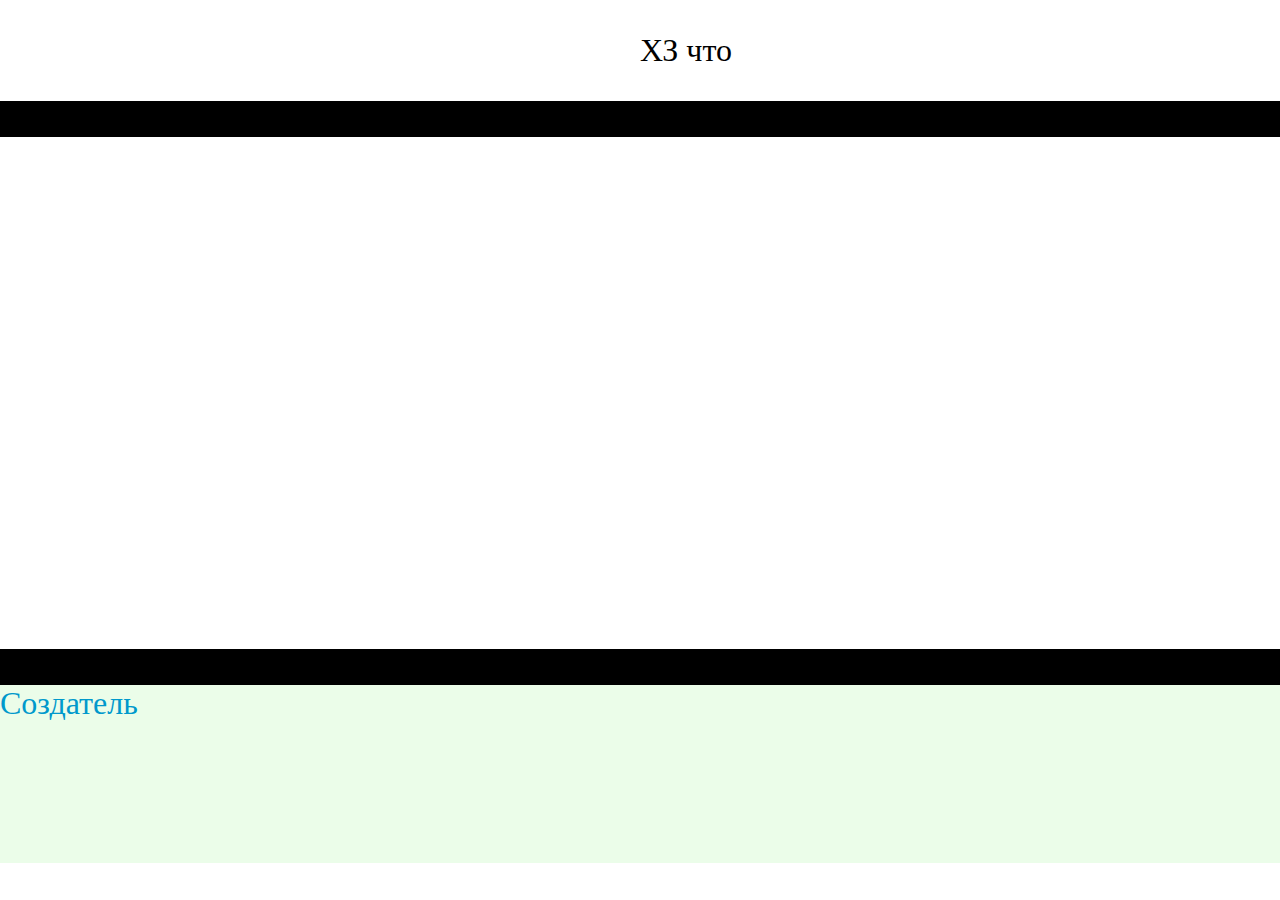
==== index.html @ 7cfe70a8 "Add files via upload" ====
<!DOCTYPE html>
<html>
<head lang="ru">

    <link href="styles/style.css" rel="stylesheet">
    <meta charset="UTF-8">

</head>
<body>

<div class="start">

    <p class="start_text">
        ХЗ что
    </p>

</div>

<div class="line">

    <br></br>

</div>

<div class="info">

    <canvas id="canvas" style="display: none;">Канвас</canvas>
    <script>
        var canvas = document.getElementById("canvas"), ctx = canvas.getContext('2d');

        canvas.width = window.innerWidth;
        canvas.height = window.innerHeight;
        ctx.fillStyle = '#000';
        ctx.fillRect(100, 100, 100, 100);
    </script>

</div>

<div class="line">

    <br></br>

</div>

<div class="end">

    <a href="https://www.youtube.com/channel/UCCFOqhGeemtSV3oSRB5v0Rw" target="_blank">Создатель</a>

</div>

</body>
</html>
---- styles/style.css ----
a {
    color: #09c;
    text-decoration: none;
    font-size: 200%;
}
a:hover {
    color: #f00;
    text-decoration: underline;
}

.line {
    background: linear-gradient(90deg, #000, #000);
}

.start {
    padding-left: 50%;
}
.start_text {
    font-size: 200%;
}

.info {
    margin-bottom: 40%;
}

body {
    margin: 0;
}

.end {
    background: linear-gradient(90deg, #ebfde9, #ebfde9);
    padding-bottom: 11%;
}
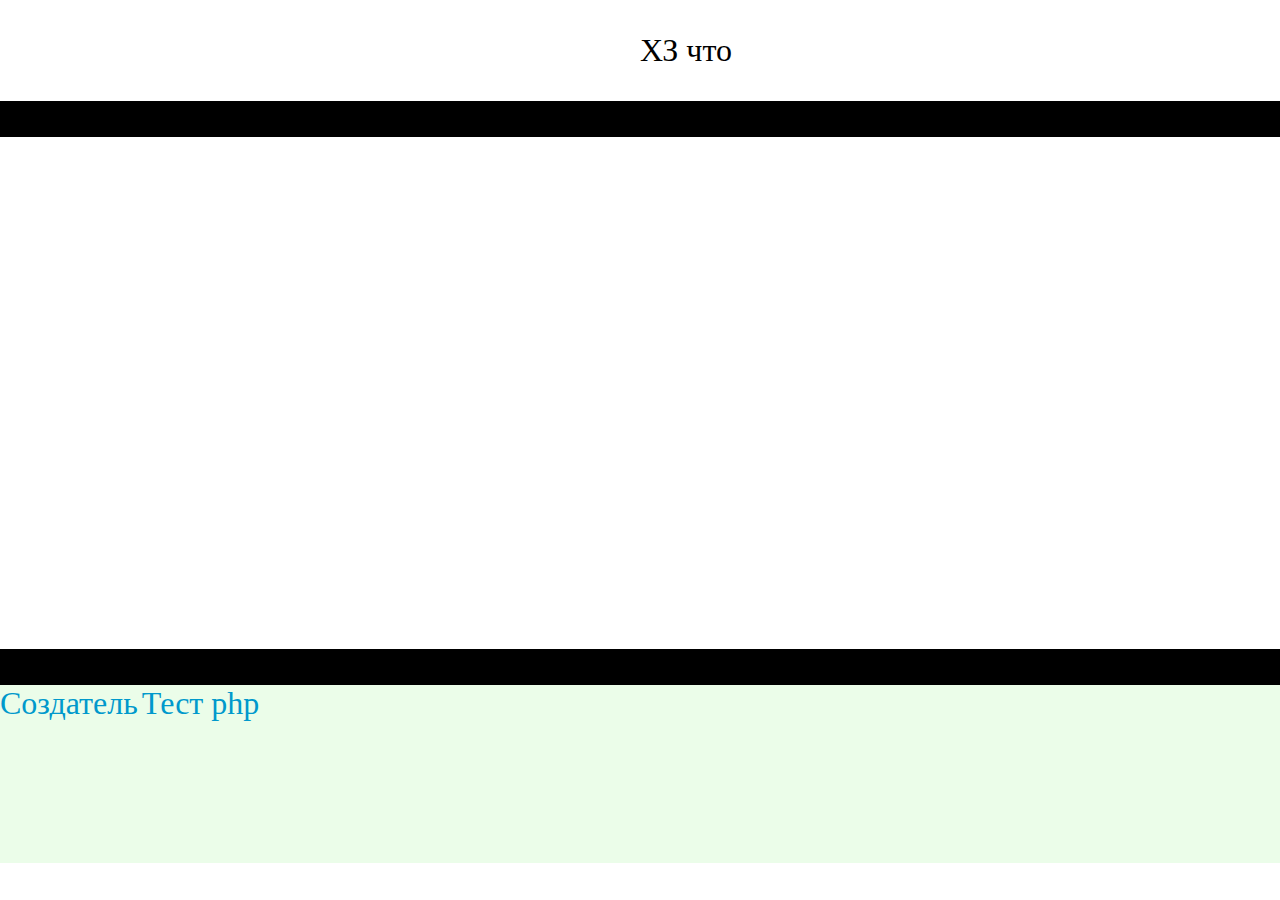
==== commit a76b7f3e: "Update index.html" ====
--- a/index.html
+++ b/index.html
@@ -45,6 +45,7 @@
 <div class="end">
 
     <a href="https://www.youtube.com/channel/UCCFOqhGeemtSV3oSRB5v0Rw" target="_blank">Создатель</a>
+    <a hreg="test.php">Тест php</a>
 
 </div>
 
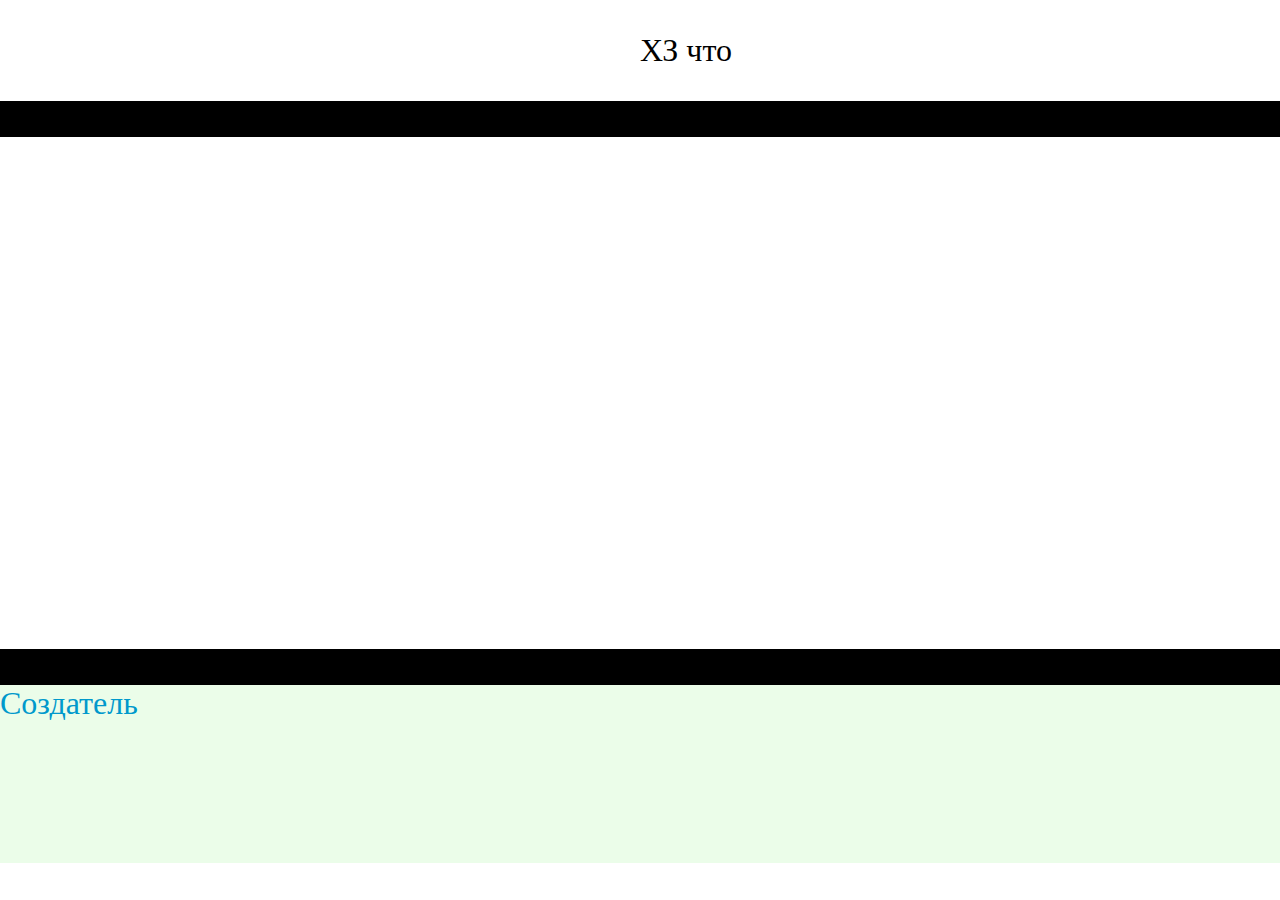
==== commit 96ad8b75: "Update index.html" ====
--- a/index.html
+++ b/index.html
@@ -45,7 +45,6 @@
 <div class="end">
 
     <a href="https://www.youtube.com/channel/UCCFOqhGeemtSV3oSRB5v0Rw" target="_blank">Создатель</a>
-    <a hreg="test.php">Тест php</a>
 
 </div>
 
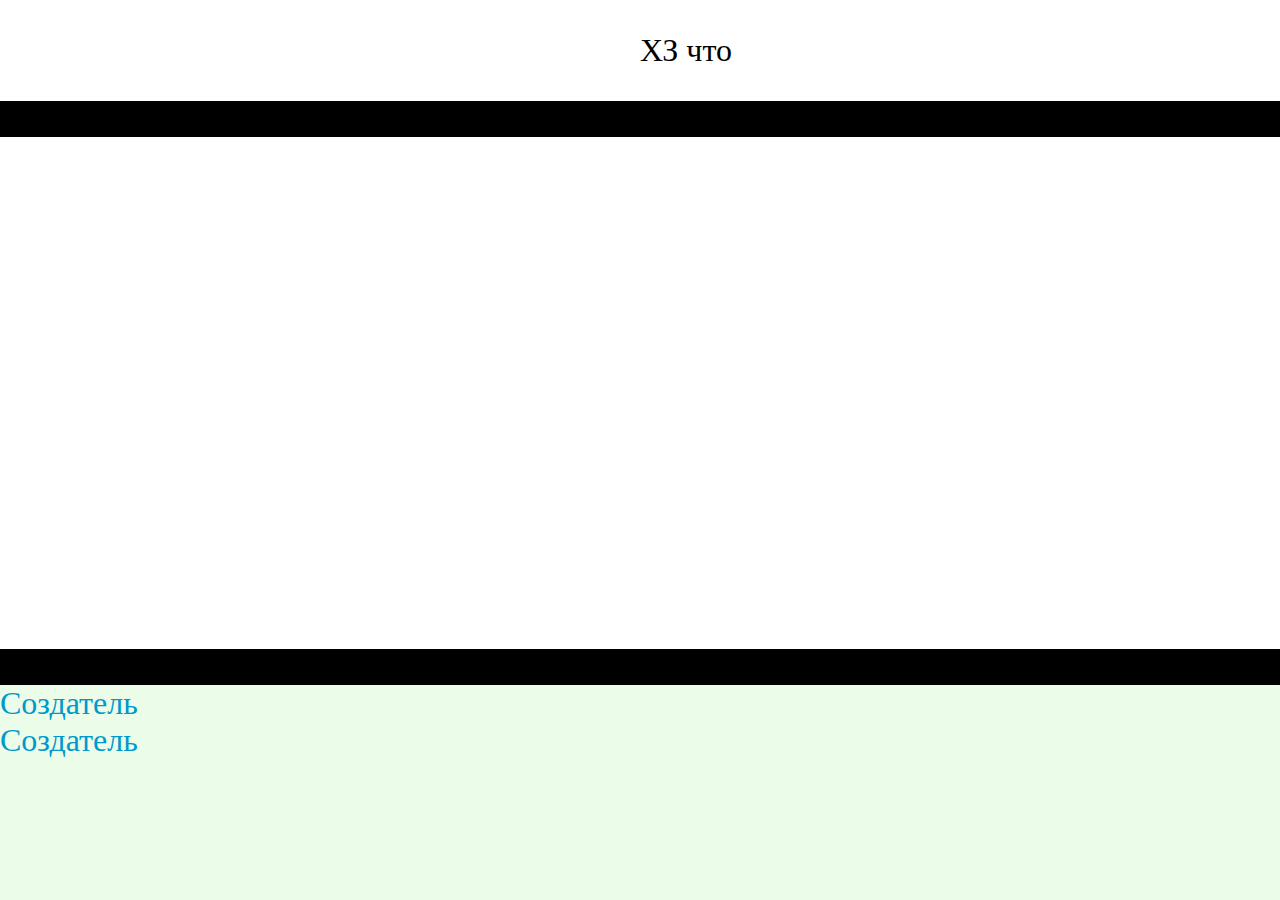
==== commit 8ffda9e9: "Update index.html" ====
--- a/index.html
+++ b/index.html
@@ -45,6 +45,8 @@
 <div class="end">
 
     <a href="https://www.youtube.com/channel/UCCFOqhGeemtSV3oSRB5v0Rw" target="_blank">Создатель</a>
+    <br>
+    <a href="php/index.php" target="_blank">Создатель</a>
 
 </div>
 
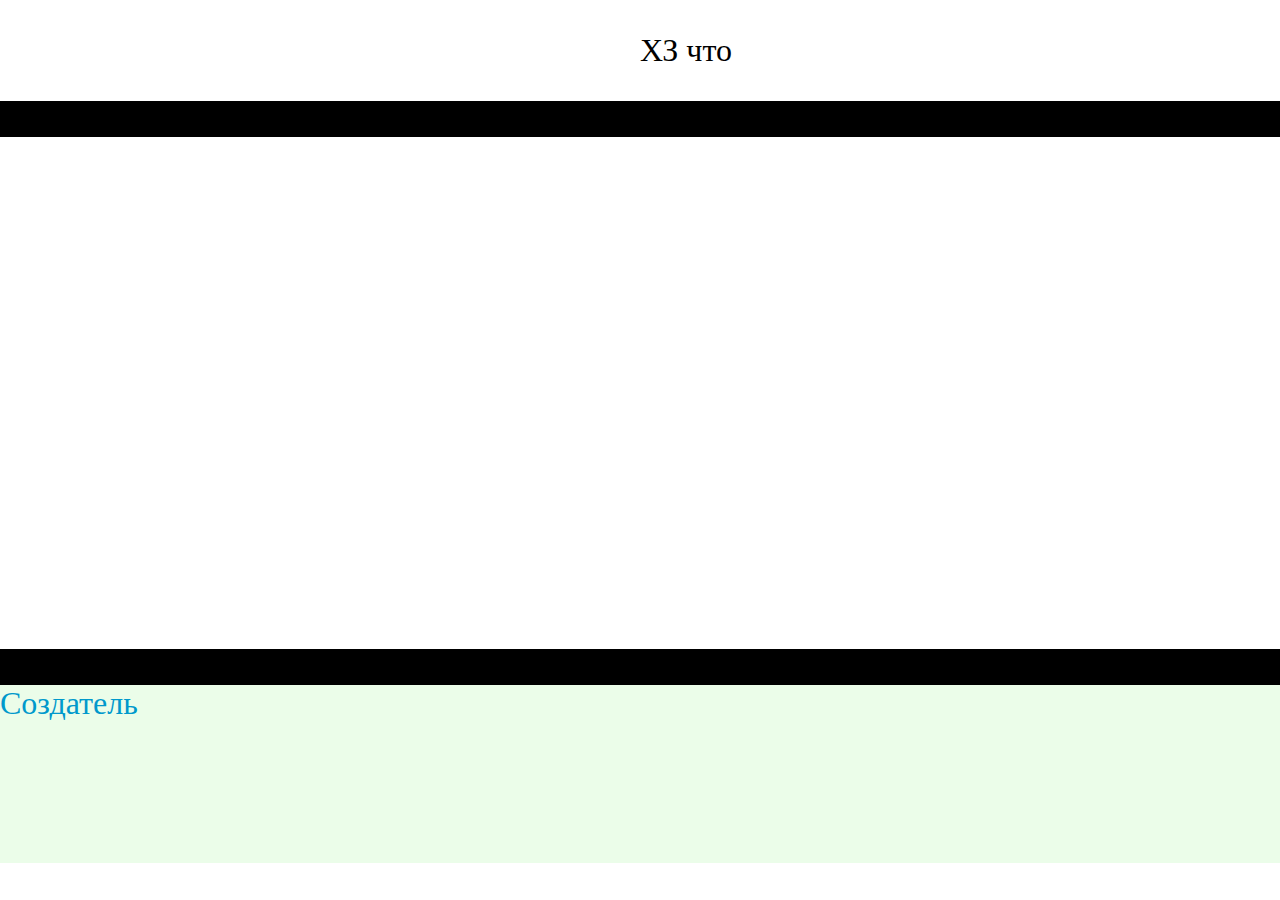
==== commit 14897a20: "Update index.html" ====
--- a/index.html
+++ b/index.html
@@ -45,8 +45,6 @@
 <div class="end">
 
     <a href="https://www.youtube.com/channel/UCCFOqhGeemtSV3oSRB5v0Rw" target="_blank">Создатель</a>
-    <br>
-    <a href="php/index.php" target="_blank">Создатель</a>
 
 </div>
 
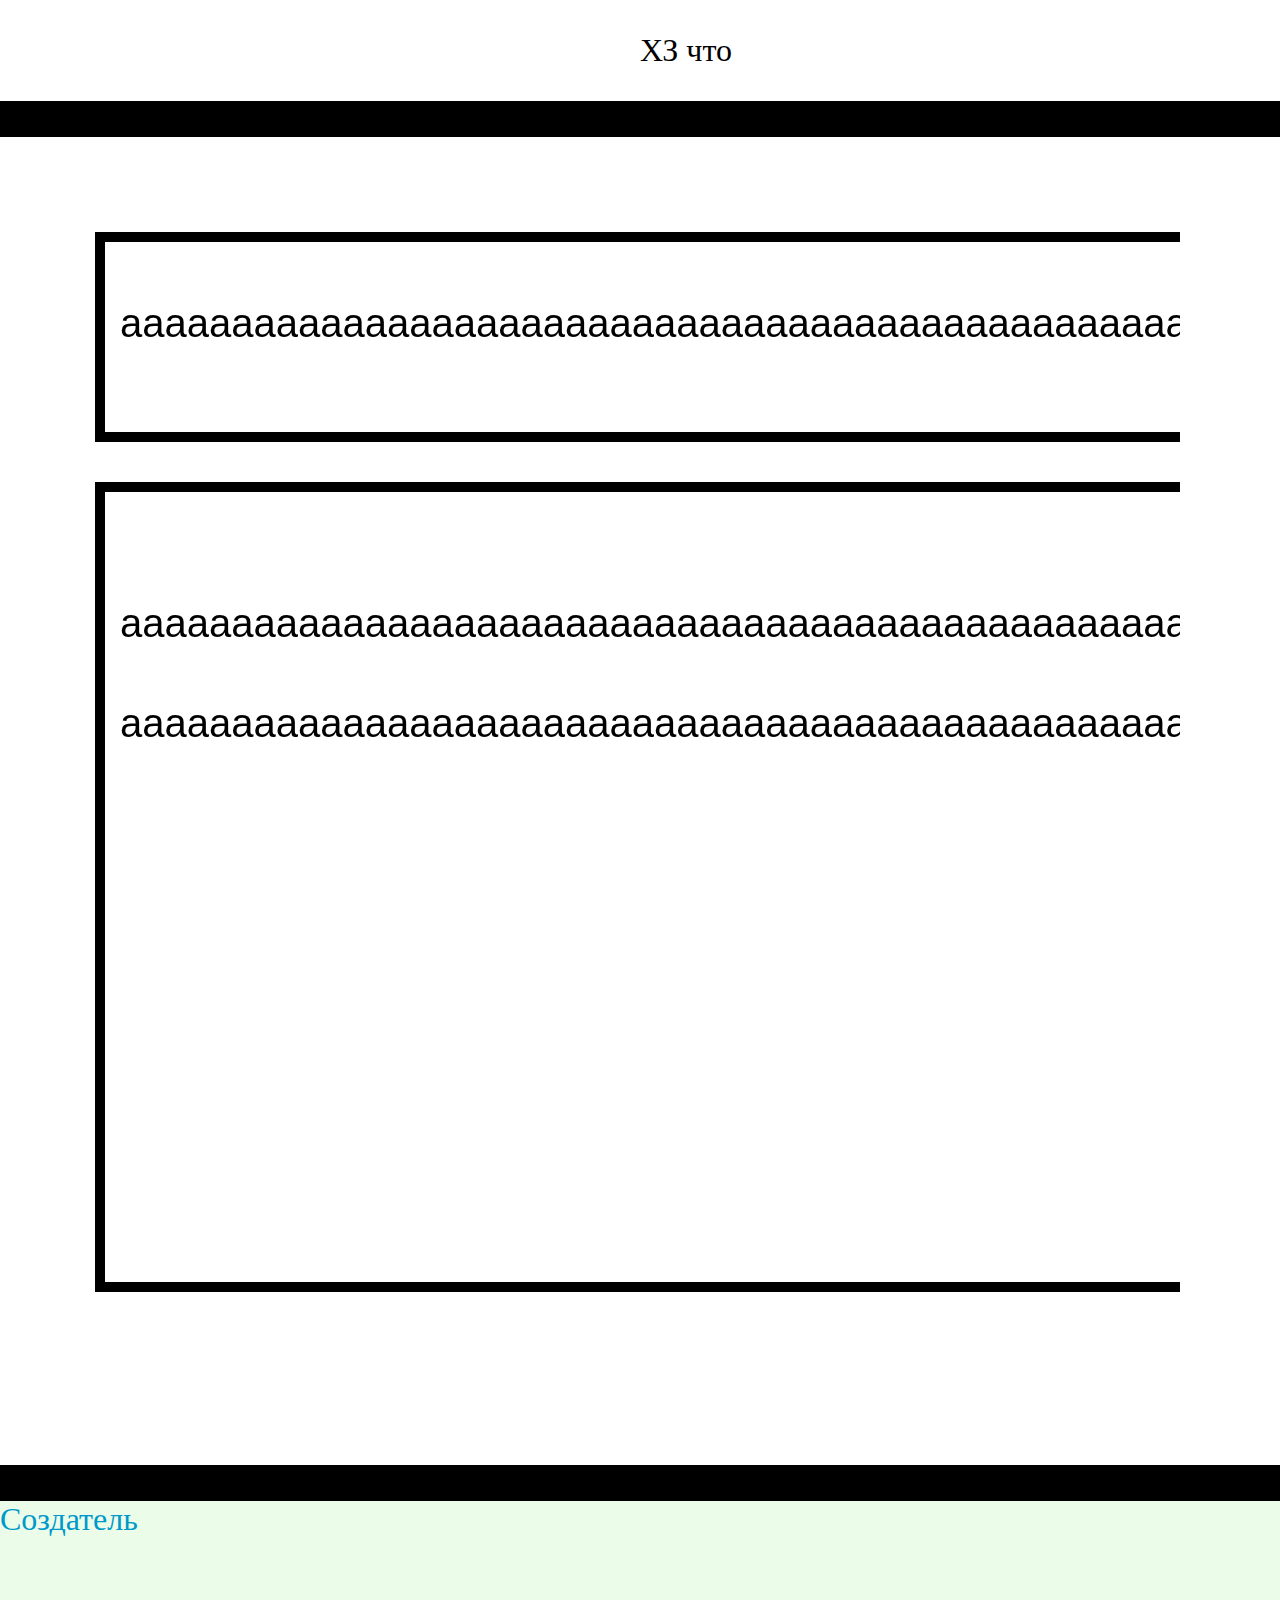
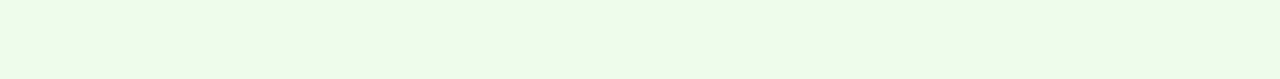
==== commit dc5badf0: "Add files via upload" ====
--- a/index.html
+++ b/index.html
@@ -24,14 +24,21 @@
 
 <div class="info">
 
-    <canvas id="canvas" style="display: none;">Канвас</canvas>
+    <canvas id="canvas" style="display: block;">Канвас</canvas>
     <script>
         var canvas = document.getElementById("canvas"), ctx = canvas.getContext('2d');
 
-        canvas.width = window.innerWidth;
-        canvas.height = window.innerHeight;
+        canvas.width = window.innerWidth-100;
+        canvas.height = canvas.height*8;
         ctx.fillStyle = '#000';
-        ctx.fillRect(100, 100, 100, 100);
+
+        ctx.lineWidth = 10;
+        ctx.font = '40px sans-serif';
+        ctx.strokeRect(100, 100, 2250, 200);
+        ctx.strokeRect(100, 350, 2250, 800);
+        ctx.fillText("aaaaaaaaaaaaaaaaaaaaaaaaaaaaaaaaaaaaaaaaaaaaaaaaaaaaaaaaaaaaaaaaaaaaaaaaaaaaaaaaaaaaaaaaaaaaaaaaaaaa", 120, 200)
+        ctx.fillText("aaaaaaaaaaaaaaaaaaaaaaaaaaaaaaaaaaaaaaaaaaaaaaaaaaaaaaaaaaaaaaaaaaaaaaaaaaaaaaaaaaaaaaaaaaaaaaaaaaaa", 120, 500)
+        ctx.fillText("aaaaaaaaaaaaaaaaaaaaaaaaaaaaaaaaaaaaaaaaaaaaaaaaaaaaaaaaaaaaaaaaaaaaaaaaaaaaaaaaaaaaaaaaaaaaaaaaaaaa", 120, 600)
     </script>
 
 </div>
--- a/styles/style.css
+++ b/styles/style.css
@@ -20,7 +20,7 @@
 }
 
 .info {
-    margin-bottom: 40%;
+    margin-bottom: 10%;
 }
 
 body {
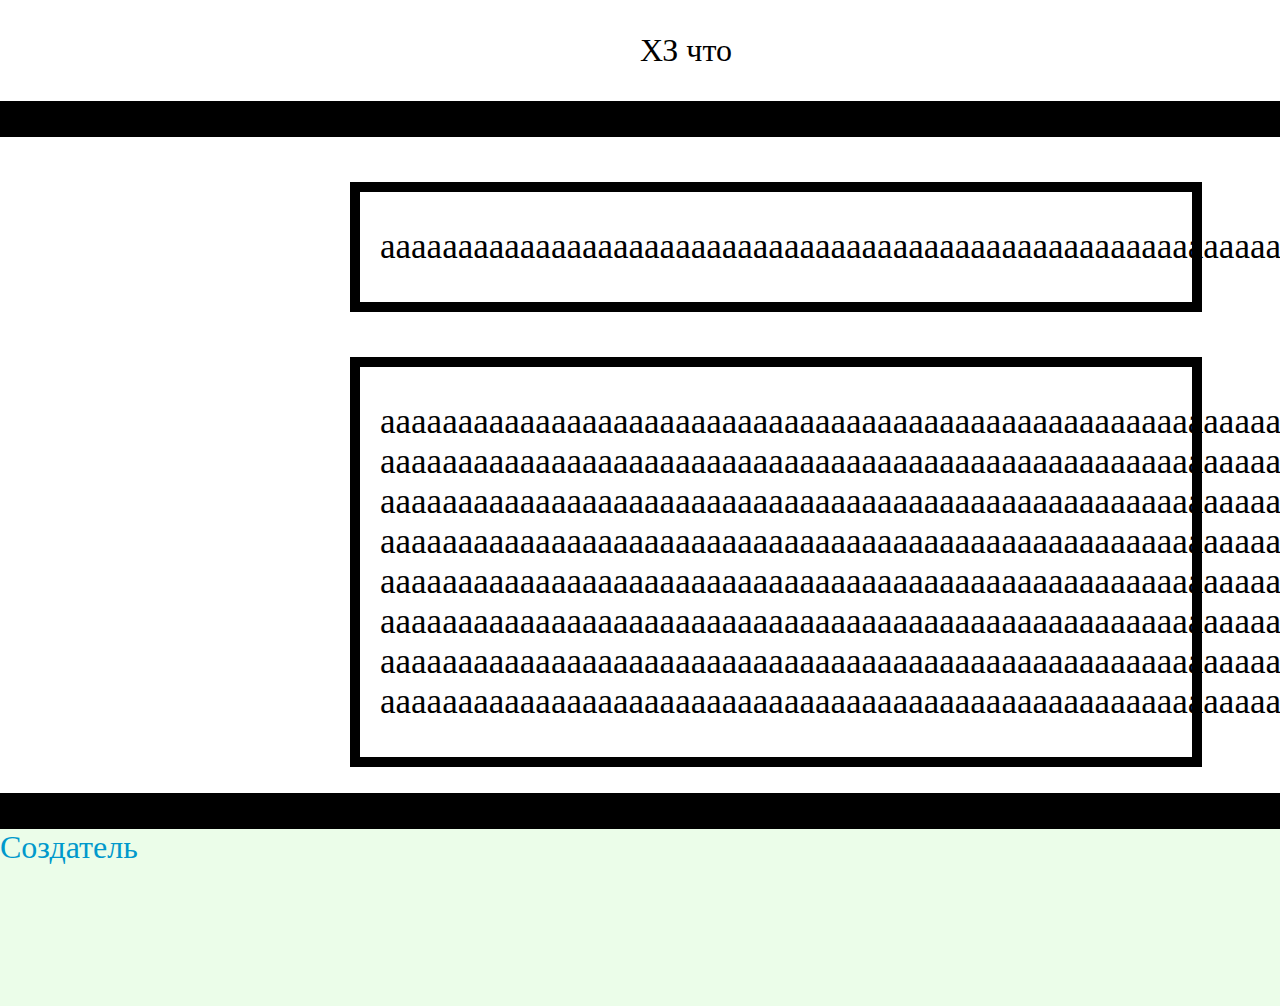
==== commit bd815c3b: "Add files via upload" ====
--- a/index.html
+++ b/index.html
@@ -24,22 +24,23 @@
 
 <div class="info">
 
-    <canvas id="canvas" style="display: block;">Канвас</canvas>
-    <script>
-        var canvas = document.getElementById("canvas"), ctx = canvas.getContext('2d');
-
-        canvas.width = window.innerWidth-100;
-        canvas.height = canvas.height*8;
-        ctx.fillStyle = '#000';
-
-        ctx.lineWidth = 10;
-        ctx.font = '40px sans-serif';
-        ctx.strokeRect(100, 100, 2250, 200);
-        ctx.strokeRect(100, 350, 2250, 800);
-        ctx.fillText("aaaaaaaaaaaaaaaaaaaaaaaaaaaaaaaaaaaaaaaaaaaaaaaaaaaaaaaaaaaaaaaaaaaaaaaaaaaaaaaaaaaaaaaaaaaaaaaaaaaa", 120, 200)
-        ctx.fillText("aaaaaaaaaaaaaaaaaaaaaaaaaaaaaaaaaaaaaaaaaaaaaaaaaaaaaaaaaaaaaaaaaaaaaaaaaaaaaaaaaaaaaaaaaaaaaaaaaaaa", 120, 500)
-        ctx.fillText("aaaaaaaaaaaaaaaaaaaaaaaaaaaaaaaaaaaaaaaaaaaaaaaaaaaaaaaaaaaaaaaaaaaaaaaaaaaaaaaaaaaaaaaaaaaaaaaaaaaa", 120, 600)
-    </script>
+    <div class="title">
+        <p style="margin-left: 20px;">
+            aaaaaaaaaaaaaaaaaaaaaaaaaaaaaaaaaaaaaaaaaaaaaaaaaaaaaaaaaaaaaaaaaaaaaaaaaaaaaaaaaaaaaaaaaaaaaaaaaaaa
+        </p>
+    </div>
+    <div class="text">
+        <p style="margin-left: 20px;">
+            aaaaaaaaaaaaaaaaaaaaaaaaaaaaaaaaaaaaaaaaaaaaaaaaaaaaaaaaaaaaaaaaaaaaaaaaaaaaaaaaaaaaaaaaaaaaaaaaaaaa
+            aaaaaaaaaaaaaaaaaaaaaaaaaaaaaaaaaaaaaaaaaaaaaaaaaaaaaaaaaaaaaaaaaaaaaaaaaaaaaaaaaaaaaaaaaaaaaaaaaaaa
+            aaaaaaaaaaaaaaaaaaaaaaaaaaaaaaaaaaaaaaaaaaaaaaaaaaaaaaaaaaaaaaaaaaaaaaaaaaaaaaaaaaaaaaaaaaaaaaaaaaaa
+            aaaaaaaaaaaaaaaaaaaaaaaaaaaaaaaaaaaaaaaaaaaaaaaaaaaaaaaaaaaaaaaaaaaaaaaaaaaaaaaaaaaaaaaaaaaaaaaaaaaa
+            aaaaaaaaaaaaaaaaaaaaaaaaaaaaaaaaaaaaaaaaaaaaaaaaaaaaaaaaaaaaaaaaaaaaaaaaaaaaaaaaaaaaaaaaaaaaaaaaaaaa
+            aaaaaaaaaaaaaaaaaaaaaaaaaaaaaaaaaaaaaaaaaaaaaaaaaaaaaaaaaaaaaaaaaaaaaaaaaaaaaaaaaaaaaaaaaaaaaaaaaaaa
+            aaaaaaaaaaaaaaaaaaaaaaaaaaaaaaaaaaaaaaaaaaaaaaaaaaaaaaaaaaaaaaaaaaaaaaaaaaaaaaaaaaaaaaaaaaaaaaaaaaaa
+            aaaaaaaaaaaaaaaaaaaaaaaaaaaaaaaaaaaaaaaaaaaaaaaaaaaaaaaaaaaaaaaaaaaaaaaaaaaaaaaaaaaaaaaaaaaaaaaaaaaa
+        </p>
+    </div>
 
 </div>
 
--- a/styles/style.css
+++ b/styles/style.css
@@ -1,3 +1,8 @@
+@media (max-width: 769px) {
+
+}
+
+
 a {
     color: #09c;
     text-decoration: none;
@@ -20,11 +25,27 @@
 }
 
 .info {
-    margin-bottom: 10%;
+    margin-bottom: 2%;
+    font-size: 35px;
+}
+
+.title {
+    margin-top: 45px;
+    margin-left: 350px;
+    border: 10px solid black;
+    width: 65%;
+}
+
+.text {
+    margin-top: 45px;
+    margin-left: 350px;
+    border: 10px solid black;
+    width: 65%;
 }
 
 body {
     margin: 0;
+    background: url(../imgs/download.png);
 }
 
 .end {
